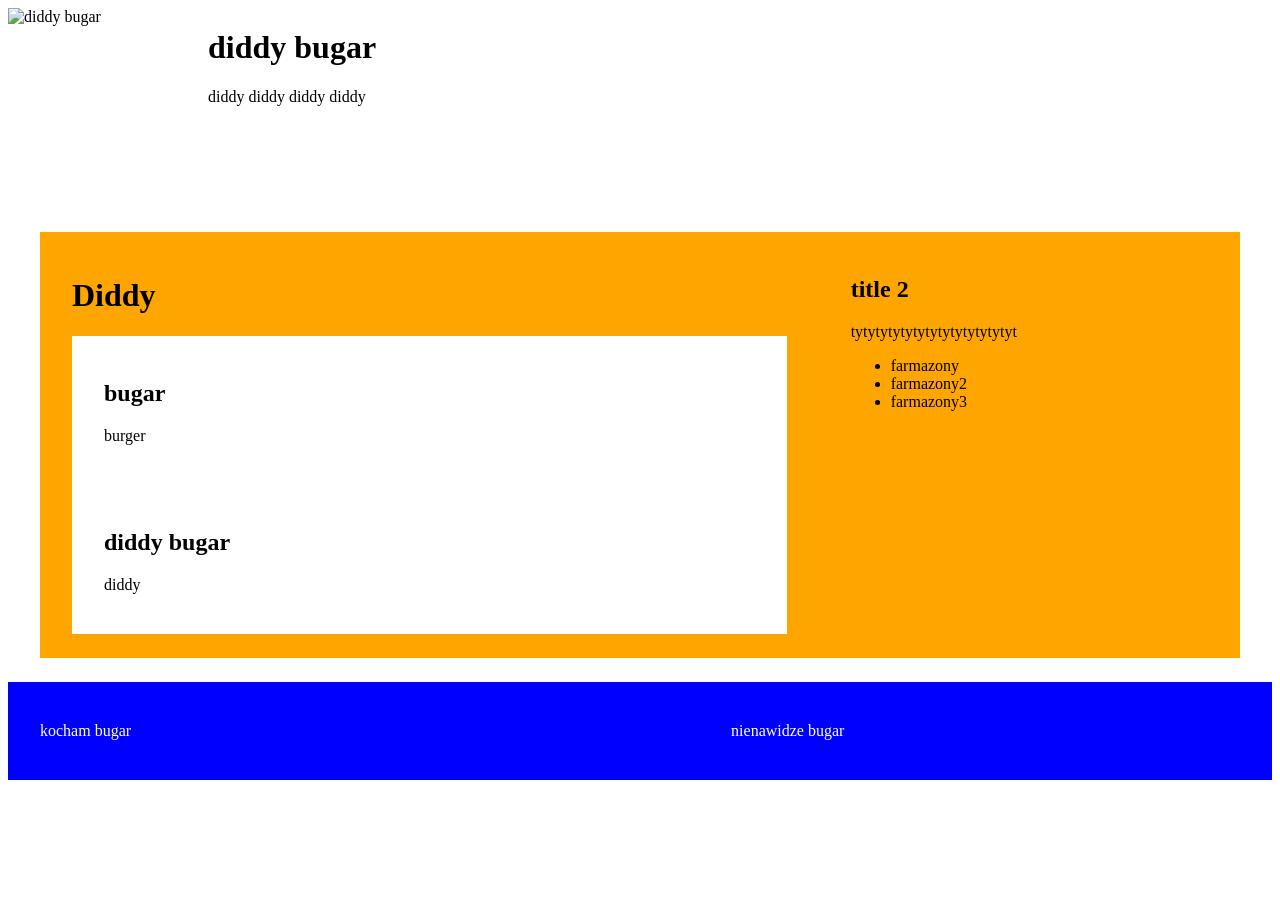
==== Kartkufka/index.html @ e1ebaf91 "Add files via upload Kartkówka z CSS 28.10.2026" ====
<!DOCTYPE html>
<html lang="pl">
<head>
    <meta charset="UTF-8">
    <meta name="viewport", content="width=device-width, initial-scale=1.0">
    <title>Tytuł</title>
    <link rel="stylesheet" href="styles.css">
</head>
<body>
    <div>
        <div class="gorne_pudlo">
            <img src="C:\Users\student\Downloads\albertbugar.jpg" alt="diddy bugar" width="200px" height="200px">
            <div>
            <h1>diddy bugar</h1>
            <p>diddy diddy diddy diddy </p>
            </div>
        </div>
    </div>
    
    <div class="srodek">
            <div class="pomarancza">
                <h1>Diddy</h1>
                <div class="lewe_mini">
                    <h2>bugar</h2>
                    <p>burger</p>
                </div>
                <div class="lewe_mini">
                    <h2>diddy bugar</h2>
                    <p>diddy</p>
                </div>
            </div>
            <div class="prawe_pudlo">
            <h2>title 2</h2>
            <p>tytytytytytytytytytytytytyt</p>
            <ul>
                <li>farmazony</li>
                <li>farmazony2</li>
                <li>farmazony3</li>
            </ul>
        </div>
    </div> 
    
    <div class="dolne_pudla">
        <div>
            <p>kocham bugar</p>
        </div>
        <div>
            <p>nienawidze bugar</p>
        </div>
    </div>

</body>
---- Kartkufka/styles.css ----
.gorne_pudlo {
    display: flex;
}

.lewe_mini{
    background-color: white;
    padding-top: 24px;
    padding-bottom: 24px;
    padding-left: 32px;
    padding-right: 32px;
}

.prawe_pudlo {
    background-color: orange;
    padding-top: 24px;
    padding-bottom: 24px;
    padding-left: 32px;
    padding-right: 32px;
    width: 33%;
}

.srodek {
    display: flex;
    padding-top: 24px;
    padding-bottom: 24px;
    padding-left: 32px;
    padding-right: 32px;
}

.pomarancza {
    background-color: orange;
    padding-top: 24px;
    padding-bottom: 24px;
    padding-left: 32px;
    padding-right: 32px;
    width: 66%;
}

.dolne_pudla {
    display: flex;
    gap: 50%;
    background-color: blue;
    color: white;
    padding-top: 24px;
    padding-bottom: 24px;
    padding-left: 32px;
    padding-right: 32px;
}
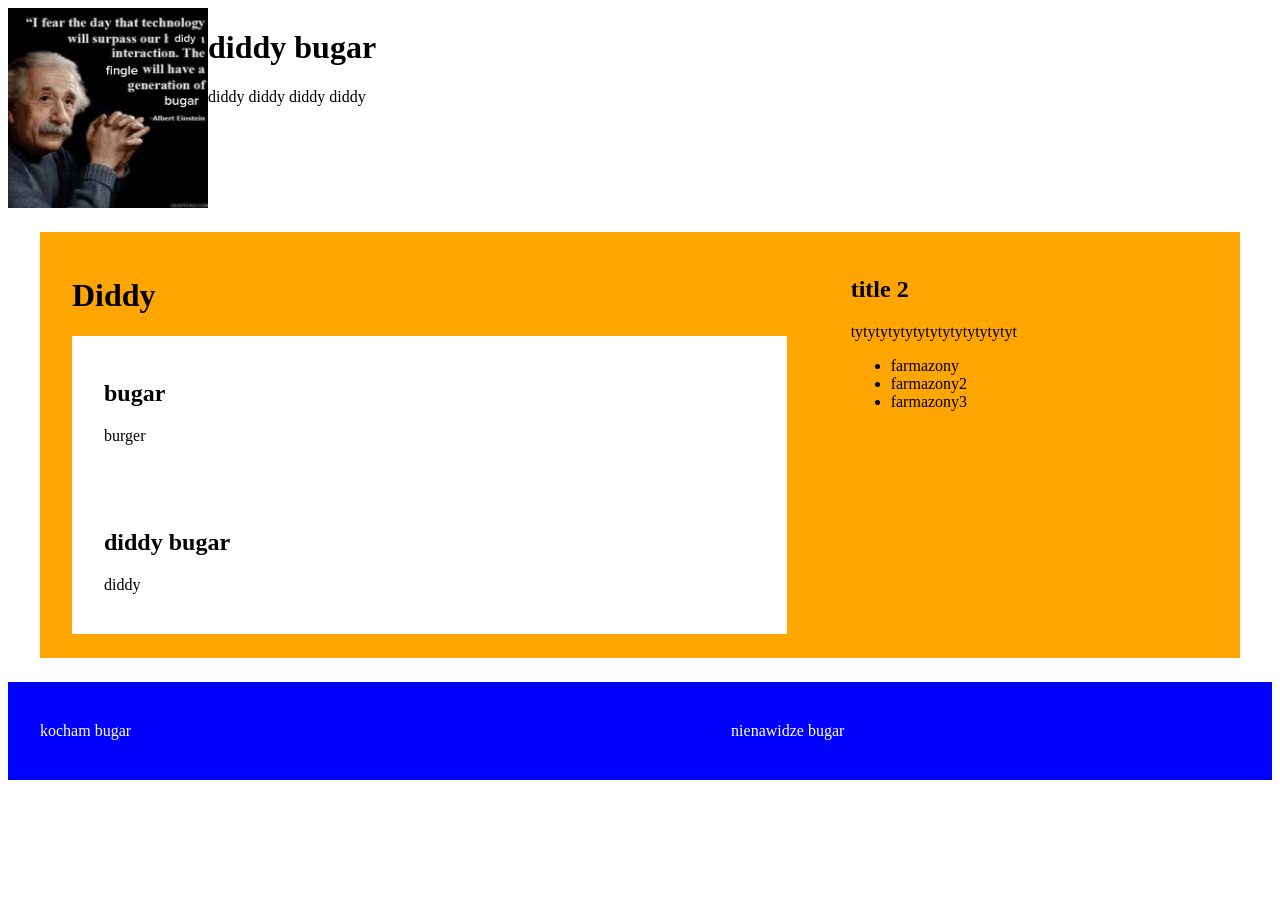
==== commit 11392032: "Add files via upload" ====
--- a/Kartkufka/index.html
+++ b/Kartkufka/index.html
@@ -9,7 +9,7 @@
 <body>
     <div>
         <div class="gorne_pudlo">
-            <img src="C:\Users\student\Downloads\albertbugar.jpg" alt="diddy bugar" width="200px" height="200px">
+            <img src="albertbugar.jpg" alt="diddy bugar" width="200px" height="200px">
             <div>
             <h1>diddy bugar</h1>
             <p>diddy diddy diddy diddy </p>
